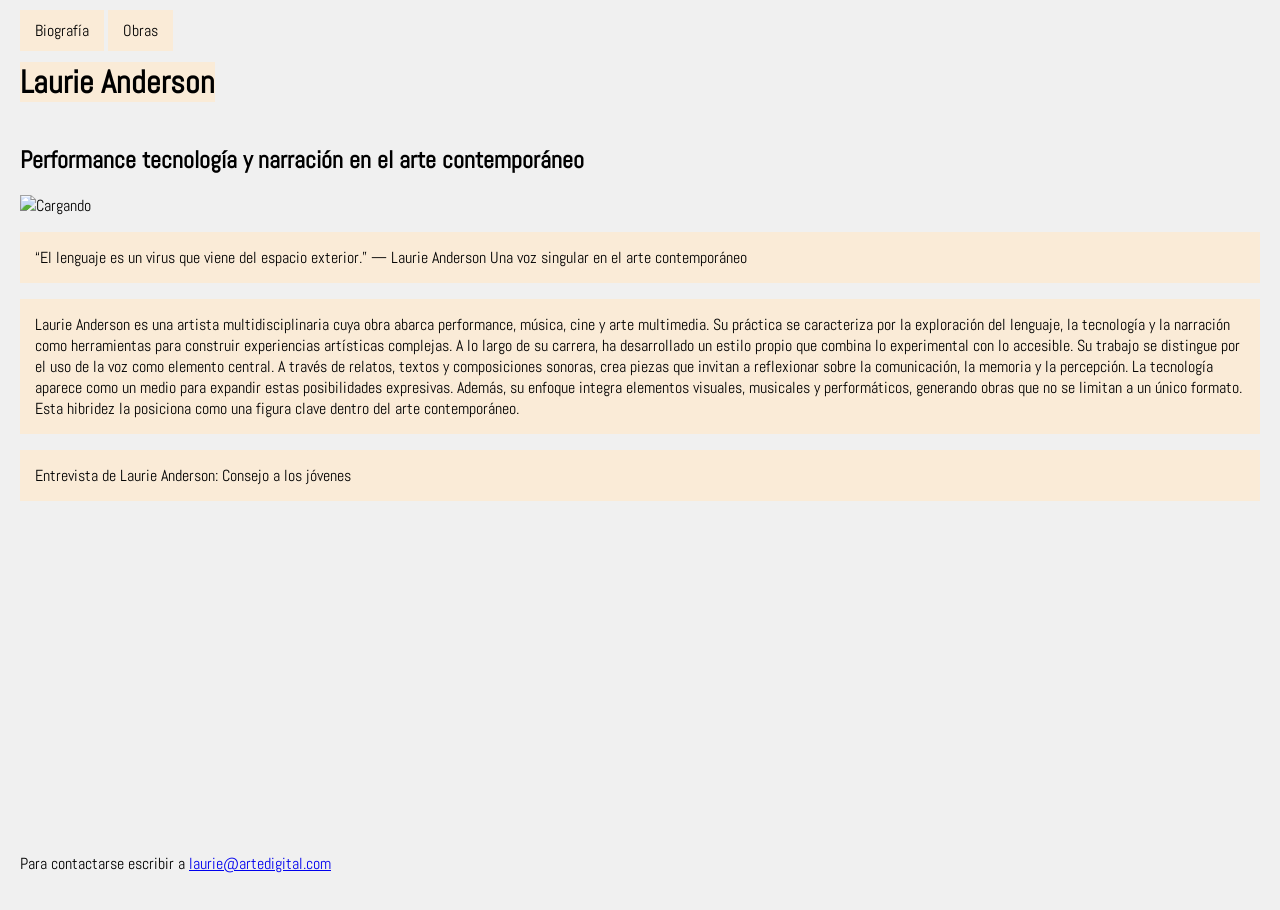
==== index.html @ 098a1d6d "fn" ====
<!DOCTYPE html>
<html lang="es"> 
<head>
<meta charset="UTF-8">
<title>Laurie Anderson</title> 
<link rel="preconnect" href="https://fonts.googleapis.com">
<link rel="preconnect" href="https://fonts.gstatic.com" crossorigin>
<link href="https://fonts.googleapis.com/css2?family=Abel&family=Cormorant:ital,wght@0,300..700;1,300..700&display=swap" rel="stylesheet">
<link rel="stylesheet" href="p2.css">
</head>
<body>
    <header>
    <nav class="menu">
        <a href="pagina2.html">Biografía</a>
        <a href="pagina3.html">Obras</a>
    </nav>
    <h1>Laurie Anderson</h1>
    <h2>Performance tecnología y narración en el arte contemporáneo</h2>              
    <img src="../Parcial-segunda-parte/fotos1/art2.jpg" alt="Cargando" height="300" width="400">
    </header>
    <main>
        <section class="intro">    
    <p>“El lenguaje es un virus que viene del espacio exterior.” — Laurie Anderson Una voz singular en el arte contemporáneo</p>
    <p> Laurie Anderson es una artista multidisciplinaria cuya obra abarca performance, música, cine y arte multimedia. Su práctica se caracteriza por la exploración del lenguaje, la tecnología y la narración como herramientas para construir experiencias artísticas complejas. 
        A lo largo de su carrera, ha desarrollado un estilo propio que combina lo experimental con lo accesible. Su trabajo se distingue por el uso de la voz como elemento central. A través de relatos, textos y composiciones sonoras, crea piezas que invitan a reflexionar sobre 
        la comunicación, la memoria y la percepción. La tecnología aparece como un medio para expandir estas posibilidades expresivas. Además, su enfoque integra elementos visuales, musicales y performáticos, 
        generando obras que no se limitan a un único formato. Esta hibridez la posiciona como una figura clave dentro del arte contemporáneo.</p>
          <aside>
               <p>Entrevista de Laurie Anderson: Consejo a los jóvenes</p>
            <iframe 
                width="560" 
                height="315" 
                src="https://www.youtube.com/embed/Vzt2p4XkKco" 
                title="Laurie Anderson Interview: Advice to the Young" 
                frameborder="0" 
                allow="accelerometer; autoplay; clipboard-write; encrypted-media; gyroscope; picture-in-picture; web-share" 
                allowfullscreen>
            </iframe>
          </aside>
    </section>
    </main>
    <footer class="contacto">
        <p>Para contactarse escribir a <a href="mailto:laurie@artedigital.com">laurie@artedigital.com</a></p>
    </footer>
</body>
</html>
---- p2.css ----
body {
    font-family: 'Abel', sans-serif;
    background-color: #f0f0f0;
    margin: 0;
    padding: 20px;

}
body {
    background-image: url('../Parcial-segunda-parte/fotos1/fondo1.png');
}
h1, h3 { 
    background-color: antiquewhite;
    display: inline-block;
}
.intro p{
    background-color: antiquewhite;
    padding: 15px;

}
.menu a {
    background-color: antiquewhite;
    padding: 10px 15px;
    text-decoration: none;
    color: black;
}
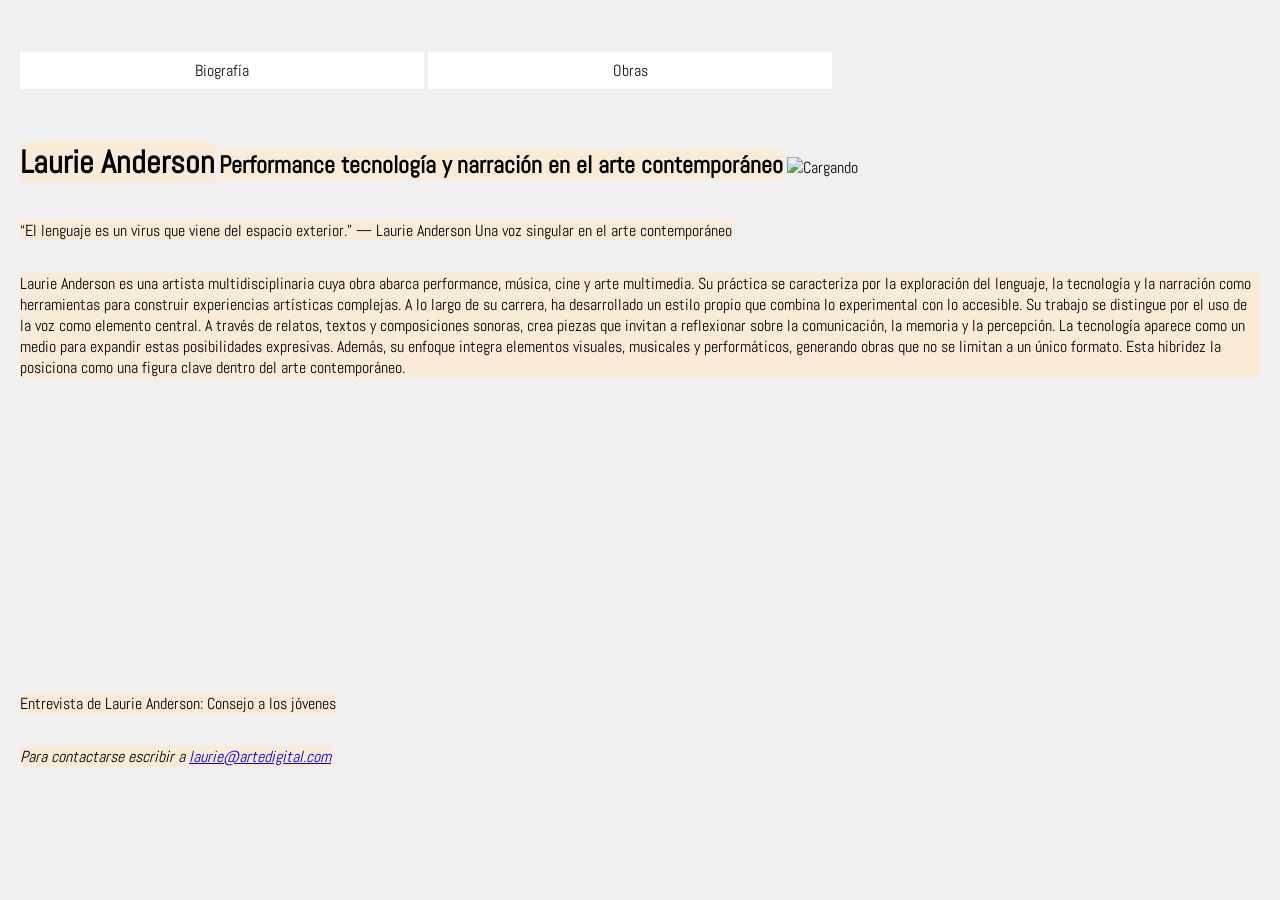
==== commit cacf0412: "dec" ====
--- a/index.html
+++ b/index.html
@@ -40,7 +40,9 @@
     </section>
     </main>
     <footer class="contacto">
+        <address>
         <p>Para contactarse escribir a <a href="mailto:laurie@artedigital.com">laurie@artedigital.com</a></p>
+        </address>
     </footer>
 </body>
 </html>
--- a/p2.css
+++ b/p2.css
@@ -3,23 +3,37 @@
     background-color: #f0f0f0;
     margin: 0;
     padding: 20px;
-
-}
-body {
     background-image: url('../Parcial-segunda-parte/fotos1/fondo1.png');
 }
-h1, h3 { 
+h1, h2, h3, p, a, ul, li { 
     background-color: antiquewhite;
     display: inline-block;
 }
-.intro p{
+nav a:link {
+    color: #10110f; 
+    text-decoration: none;
+    padding: 8px 16px;
+    background-color: #ffffff; 
+    transition: all 0.3s ease;
+}
+nav a:visited {
+    color: #1a1f55; 
+    text-decoration: none;
+    padding: 8px 16px;
+    background-color: #b3b597;
+}
+nav a:hover {
+    color: #000000;
+    background-color: #434db9;
+}
+nav a:active {
+    color: #7c61ba;
+    background-color: #dcc9a3;
+}
+nav a {
     background-color: antiquewhite;
-    padding: 15px;
-
-}
-.menu a {
-    background-color: antiquewhite;
-    padding: 10px 15px;
-    text-decoration: none;
-    color: black;
+    width: 30%;          
+    padding: 1rem;         
+    margin: 2rem auto;   
+    text-align: center;    
 }
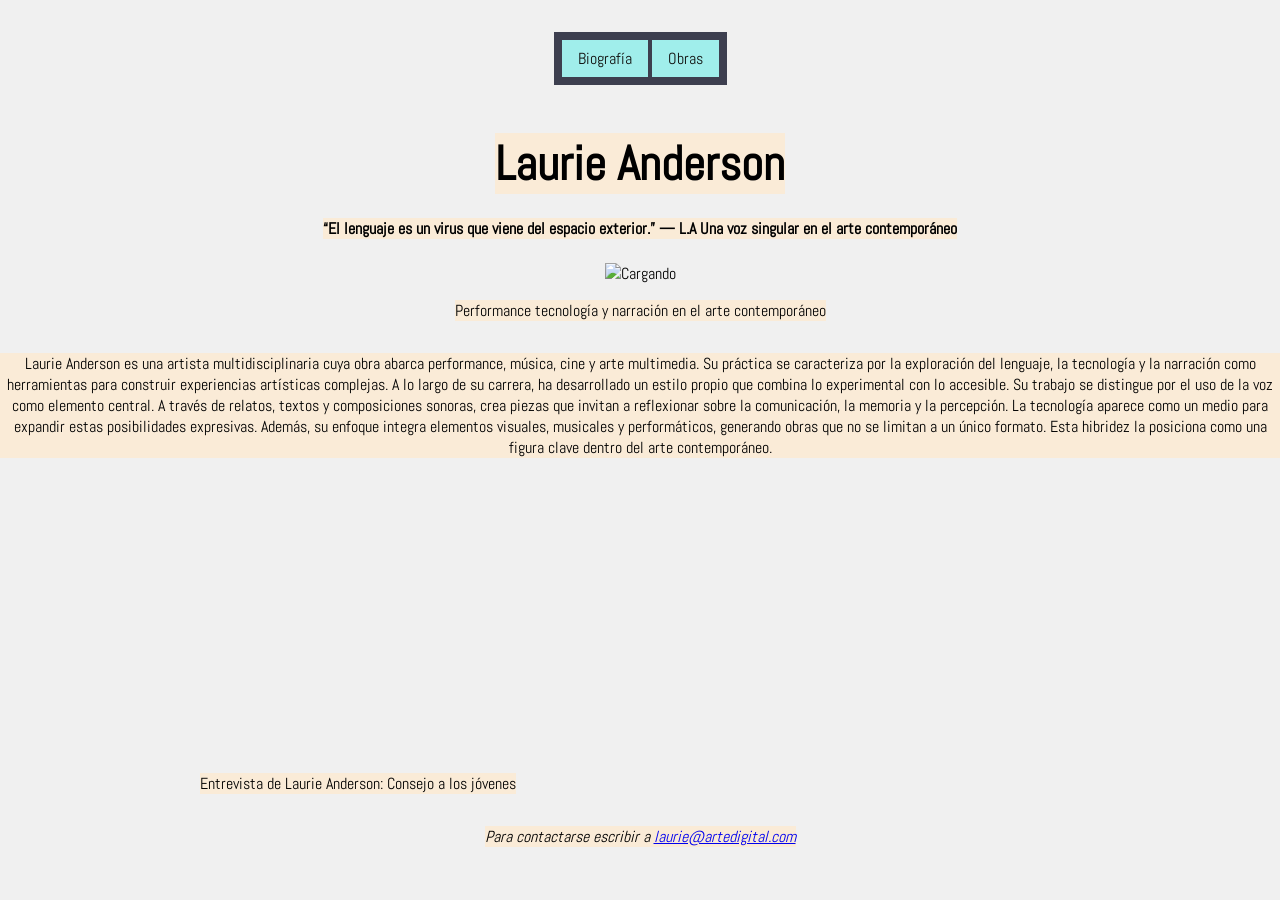
==== commit 59af59d9: "ste" ====
--- a/index.html
+++ b/index.html
@@ -15,12 +15,12 @@
         <a href="pagina3.html">Obras</a>
     </nav>
     <h1>Laurie Anderson</h1>
-    <h2>Performance tecnología y narración en el arte contemporáneo</h2>              
+    <h3>“El lenguaje es un virus que viene del espacio exterior.” — L.A Una voz singular en el arte contemporáneo</h3>              
     <img src="../Parcial-segunda-parte/fotos1/art2.jpg" alt="Cargando" height="300" width="400">
     </header>
     <main>
         <section class="intro">    
-    <p>“El lenguaje es un virus que viene del espacio exterior.” — Laurie Anderson Una voz singular en el arte contemporáneo</p>
+    <p>Performance tecnología y narración en el arte contemporáneo</p>
     <p> Laurie Anderson es una artista multidisciplinaria cuya obra abarca performance, música, cine y arte multimedia. Su práctica se caracteriza por la exploración del lenguaje, la tecnología y la narración como herramientas para construir experiencias artísticas complejas. 
         A lo largo de su carrera, ha desarrollado un estilo propio que combina lo experimental con lo accesible. Su trabajo se distingue por el uso de la voz como elemento central. A través de relatos, textos y composiciones sonoras, crea piezas que invitan a reflexionar sobre 
         la comunicación, la memoria y la percepción. La tecnología aparece como un medio para expandir estas posibilidades expresivas. Además, su enfoque integra elementos visuales, musicales y performáticos, 
--- a/p2.css
+++ b/p2.css
@@ -1,39 +1,58 @@
 body {
     font-family: 'Abel', sans-serif;
     background-color: #f0f0f0;
+    text-align: center;
+    width: 100%;
     margin: 0;
-    padding: 20px;
+    padding: 0;
     background-image: url('../Parcial-segunda-parte/fotos1/fondo1.png');
 }
-h1, h2, h3, p, a, ul, li { 
+ p, a, ul, li { 
     background-color: antiquewhite;
     display: inline-block;
+}
+h1 {
+    background-color: antiquewhite;
+    font-size: 3rem;
+    width: max-content;
+    margin: 0 auto 1.5rem auto;
+    text-align: center;
+}
+h3 {
+    background-color: antiquewhite;
+    font-size: 1rem;
+    width: max-content;
+    margin: 0 auto 1.5rem auto;
+    text-align: center;
+}
+nav {
+    display: block;
+    background-color: #3d3f4f;
+    padding: 0.5rem 0.5rem;
+    margin-left: auto; 
+    margin-right: auto; 
+    margin-bottom: 3rem;
+    margin-top: 2rem;
+    width: max-content;
 }
 nav a:link {
     color: #10110f; 
     text-decoration: none;
-    padding: 8px 16px;
-    background-color: #ffffff; 
+    padding: 0.5rem 1rem;
+    background-color: #a0eeeb; 
     transition: all 0.3s ease;
 }
 nav a:visited {
-    color: #1a1f55; 
+    color: #070809; 
     text-decoration: none;
-    padding: 8px 16px;
-    background-color: #b3b597;
+    padding: 0.5rem 1rem;
+    background-color: #aeb7ba;
 }
 nav a:hover {
     color: #000000;
     background-color: #434db9;
 }
 nav a:active {
-    color: #7c61ba;
-    background-color: #dcc9a3;
+    color: #070609;
+    background-color: #bcd7e1;
 }
-nav a {
-    background-color: antiquewhite;
-    width: 30%;          
-    padding: 1rem;         
-    margin: 2rem auto;   
-    text-align: center;    
-}
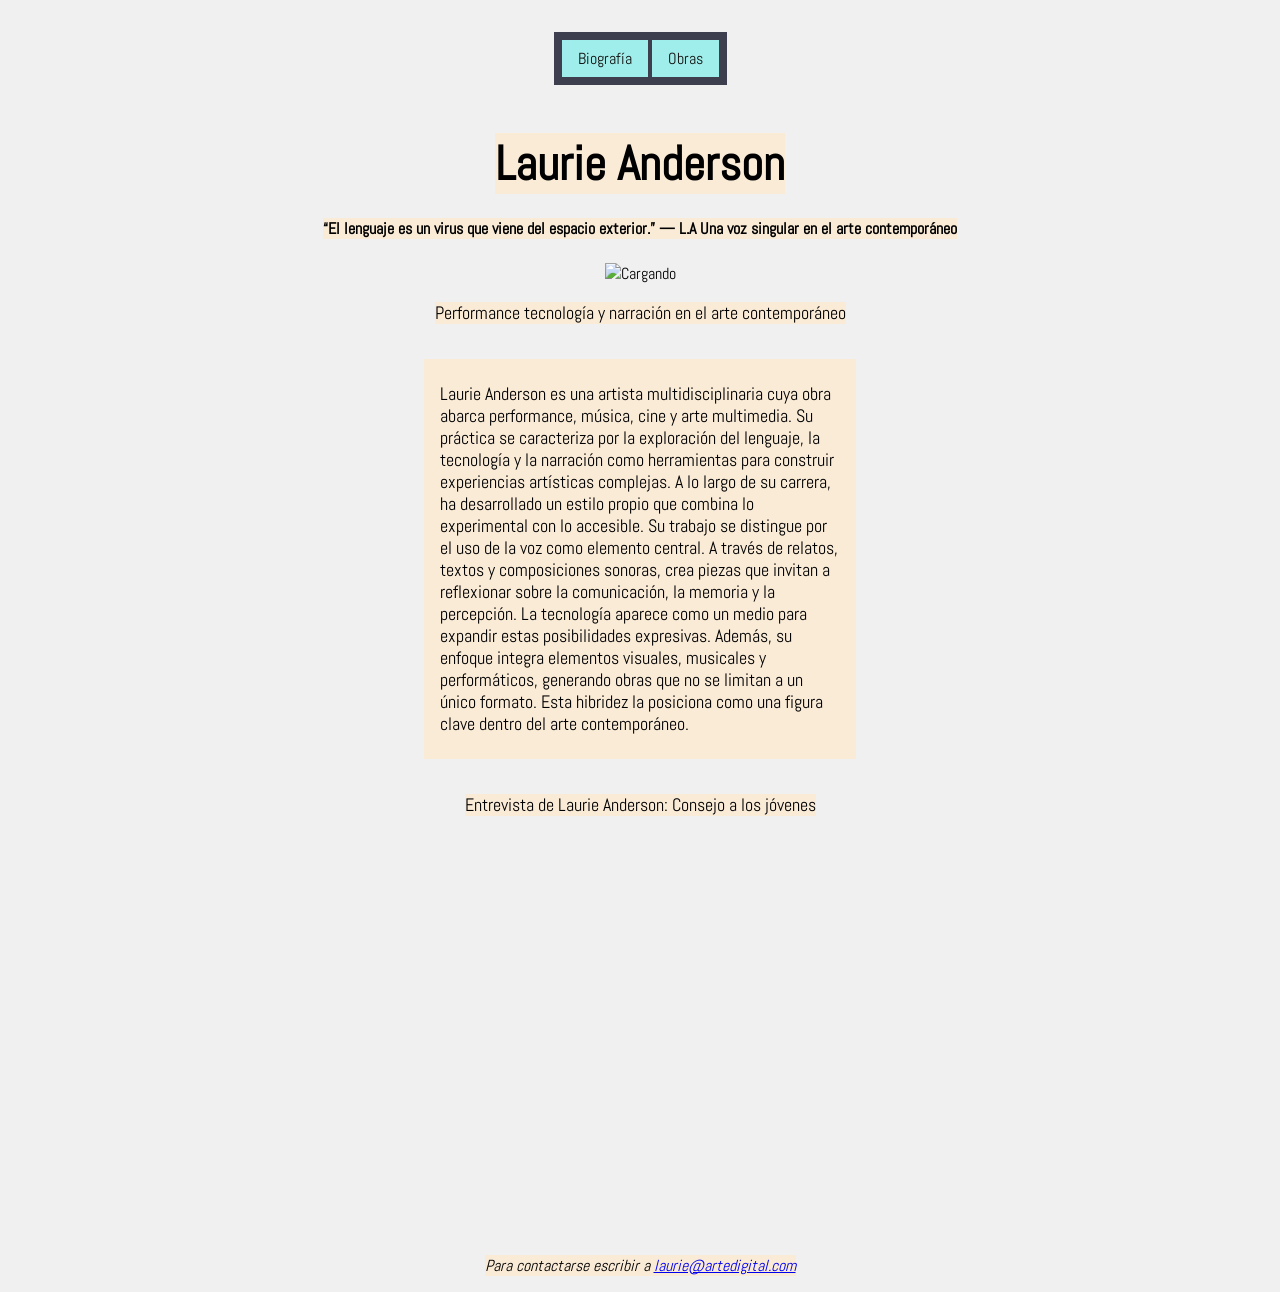
==== commit 7a6d7e61: "stp" ====
--- a/index.html
+++ b/index.html
@@ -20,14 +20,15 @@
     </header>
     <main>
         <section class="intro">    
-    <p>Performance tecnología y narración en el arte contemporáneo</p>
-    <p> Laurie Anderson es una artista multidisciplinaria cuya obra abarca performance, música, cine y arte multimedia. Su práctica se caracteriza por la exploración del lenguaje, la tecnología y la narración como herramientas para construir experiencias artísticas complejas. 
+    <p class="ent">Performance tecnología y narración en el arte contemporáneo</p>
+        <div>
+    <p class="cuad"> Laurie Anderson es una artista multidisciplinaria cuya obra abarca performance, música, cine y arte multimedia. Su práctica se caracteriza por la exploración del lenguaje, la tecnología y la narración como herramientas para construir experiencias artísticas complejas. 
         A lo largo de su carrera, ha desarrollado un estilo propio que combina lo experimental con lo accesible. Su trabajo se distingue por el uso de la voz como elemento central. A través de relatos, textos y composiciones sonoras, crea piezas que invitan a reflexionar sobre 
         la comunicación, la memoria y la percepción. La tecnología aparece como un medio para expandir estas posibilidades expresivas. Además, su enfoque integra elementos visuales, musicales y performáticos, 
         generando obras que no se limitan a un único formato. Esta hibridez la posiciona como una figura clave dentro del arte contemporáneo.</p>
-          <aside>
-               <p>Entrevista de Laurie Anderson: Consejo a los jóvenes</p>
-            <iframe 
+        <aside>
+               <p class="ent">Entrevista de Laurie Anderson: Consejo a los jóvenes</p>
+            <iframe class="uno"
                 width="560" 
                 height="315" 
                 src="https://www.youtube.com/embed/Vzt2p4XkKco" 
@@ -36,7 +37,8 @@
                 allow="accelerometer; autoplay; clipboard-write; encrypted-media; gyroscope; picture-in-picture; web-share" 
                 allowfullscreen>
             </iframe>
-          </aside>
+        </aside>
+        </div>
     </section>
     </main>
     <footer class="contacto">
--- a/p2.css
+++ b/p2.css
@@ -56,3 +56,28 @@
     color: #070609;
     background-color: #bcd7e1;
 }
+main {
+    max-width: 1000px;      
+    margin: 0 auto;          
+    display: block;
+}
+p.ent {
+    font-size: 1.1rem;
+}
+p.cuad {
+    display: inline-block;
+    width: 40%;
+    padding: 1.5rem 1rem;
+    font-size: 1.1rem;
+    text-align: left;
+    vertical-align: top;
+}
+aside.uno {
+    display: inline-block;
+    width: 45%;
+    text-align: center;
+}
+iframe.uno {
+    width: 100%;
+    height: 25rem;
+}
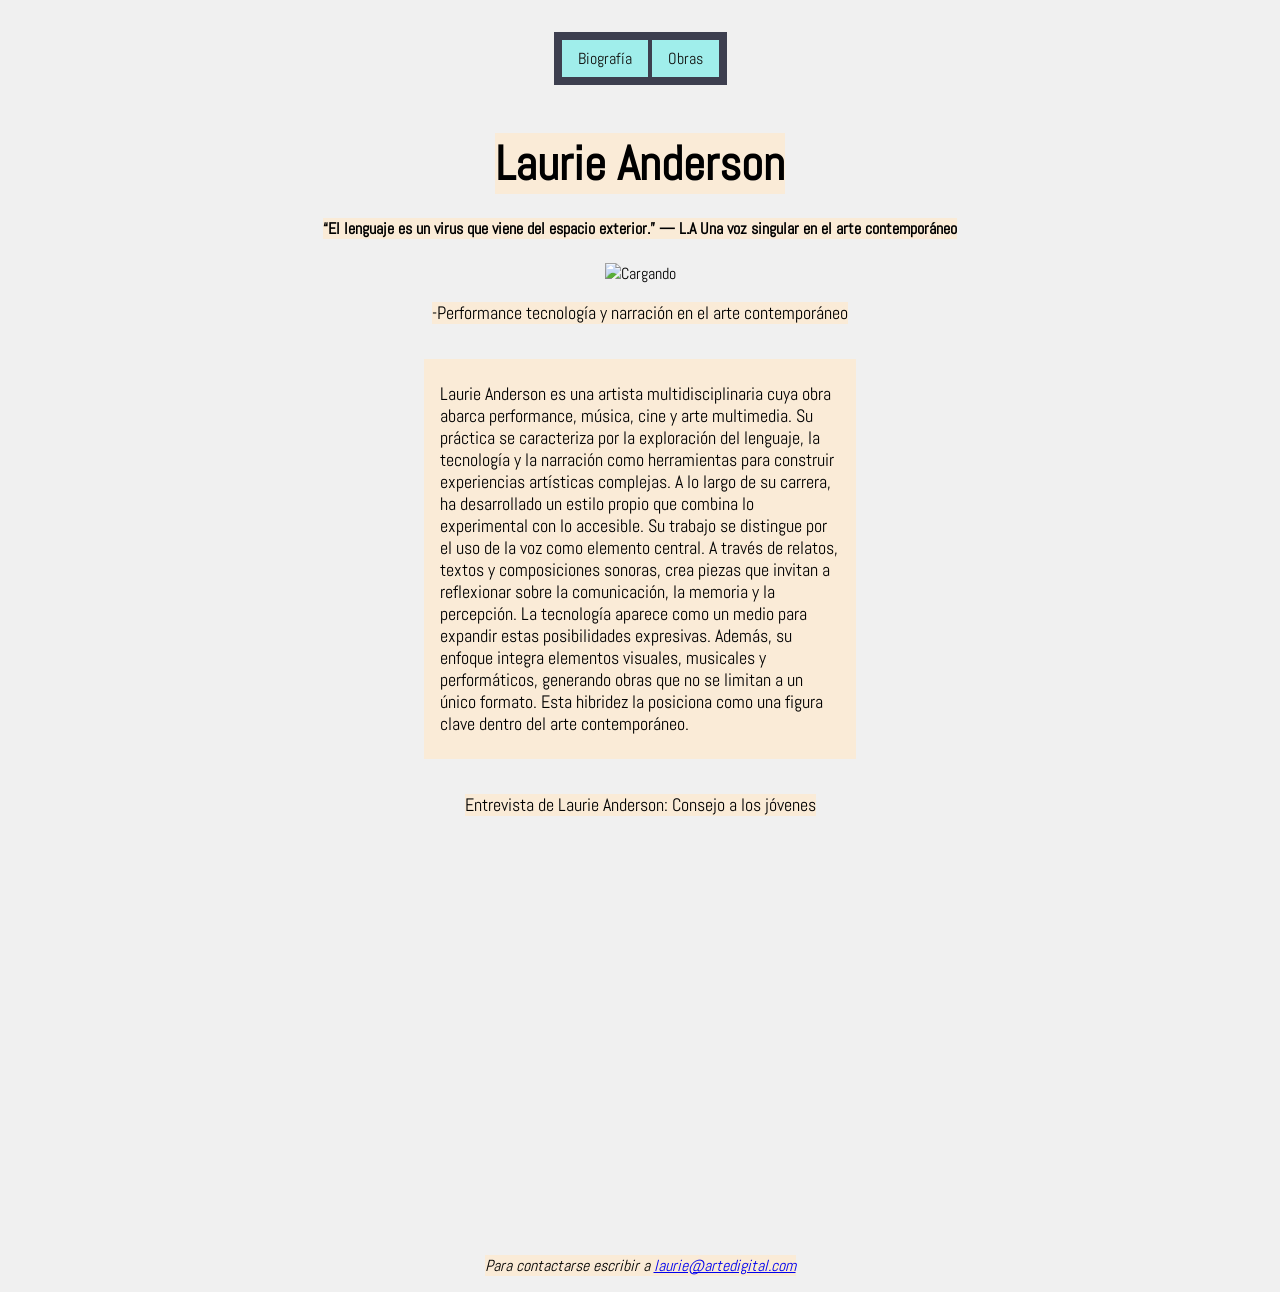
==== commit 26ebd148: "css" ====
--- a/index.html
+++ b/index.html
@@ -20,7 +20,7 @@
     </header>
     <main>
         <section class="intro">    
-    <p class="ent">Performance tecnología y narración en el arte contemporáneo</p>
+    <p class="ent">-Performance tecnología y narración en el arte contemporáneo</p>
         <div>
     <p class="cuad"> Laurie Anderson es una artista multidisciplinaria cuya obra abarca performance, música, cine y arte multimedia. Su práctica se caracteriza por la exploración del lenguaje, la tecnología y la narración como herramientas para construir experiencias artísticas complejas. 
         A lo largo de su carrera, ha desarrollado un estilo propio que combina lo experimental con lo accesible. Su trabajo se distingue por el uso de la voz como elemento central. A través de relatos, textos y composiciones sonoras, crea piezas que invitan a reflexionar sobre 
--- a/p2.css
+++ b/p2.css
@@ -7,9 +7,13 @@
     padding: 0;
     background-image: url('../Parcial-segunda-parte/fotos1/fondo1.png');
 }
- p, a, ul, li { 
+p, a {
     background-color: antiquewhite;
     display: inline-block;
+}
+ul, li {
+    background-color: antiquewhite;
+    display: block;
 }
 h1 {
     background-color: antiquewhite;
@@ -80,4 +84,29 @@
 iframe.uno {
     width: 100%;
     height: 25rem;
-}+}
+p.subtitulo {
+    font-size: 2rem;
+    font-weight: bold;
+}
+.subtitulo-lista {
+    background-color: antiquewhite;
+    font-size: 1.3rem;
+    font-weight: bold;
+    width: max-content;
+    margin: 1.5rem auto 0.5rem auto;
+}
+ul {
+    background-color: antiquewhite;
+    display: block;
+    width: max-content;
+    margin: 0 auto 2rem auto;
+    text-align: left;
+    padding: 0.8rem 2rem;
+    list-style: disc;
+}
+li {
+    background-color: transparent;
+    display: list-item;
+    margin: 0.4rem 0;
+}
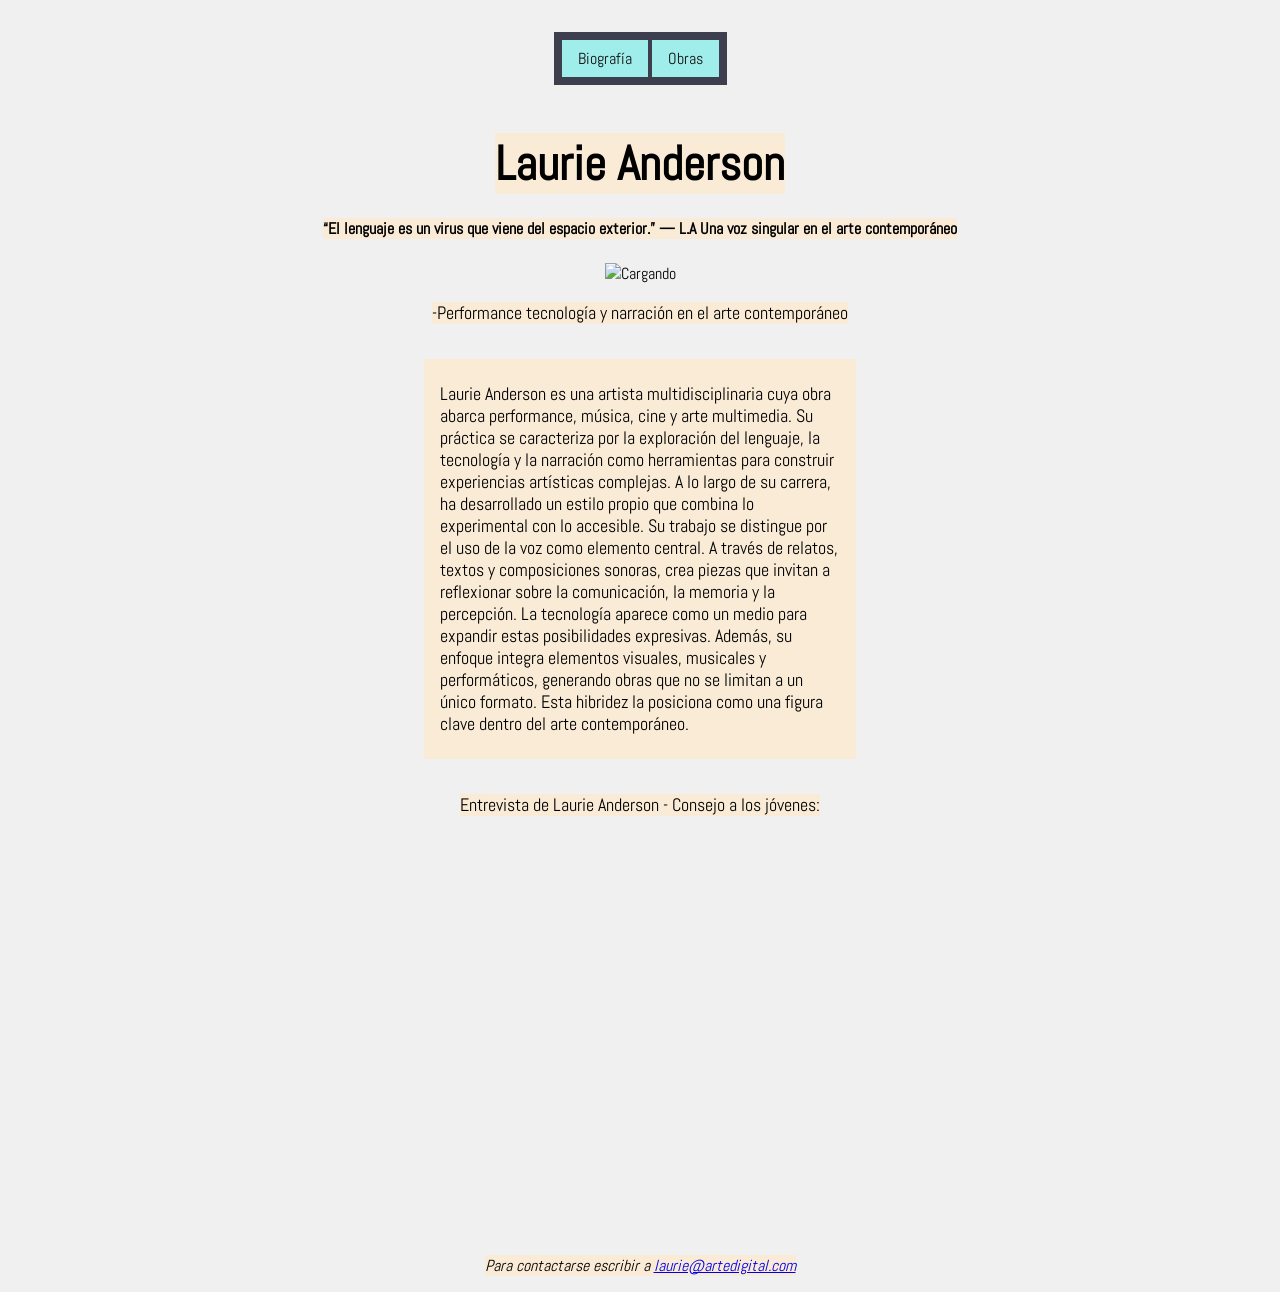
==== commit f68869fa: "correciones" ====
--- a/index.html
+++ b/index.html
@@ -27,7 +27,7 @@
         la comunicación, la memoria y la percepción. La tecnología aparece como un medio para expandir estas posibilidades expresivas. Además, su enfoque integra elementos visuales, musicales y performáticos, 
         generando obras que no se limitan a un único formato. Esta hibridez la posiciona como una figura clave dentro del arte contemporáneo.</p>
         <aside>
-               <p class="ent">Entrevista de Laurie Anderson: Consejo a los jóvenes</p>
+               <p class="ent">Entrevista de Laurie Anderson - Consejo a los jóvenes:</p>
             <iframe class="uno"
                 width="560" 
                 height="315" 
--- a/p2.css
+++ b/p2.css
@@ -75,12 +75,7 @@
     font-size: 1.1rem;
     text-align: left;
     vertical-align: top;
-}
-aside.uno {
-    display: inline-block;
-    width: 45%;
-    text-align: center;
-}
+} 
 iframe.uno {
     width: 100%;
     height: 25rem;
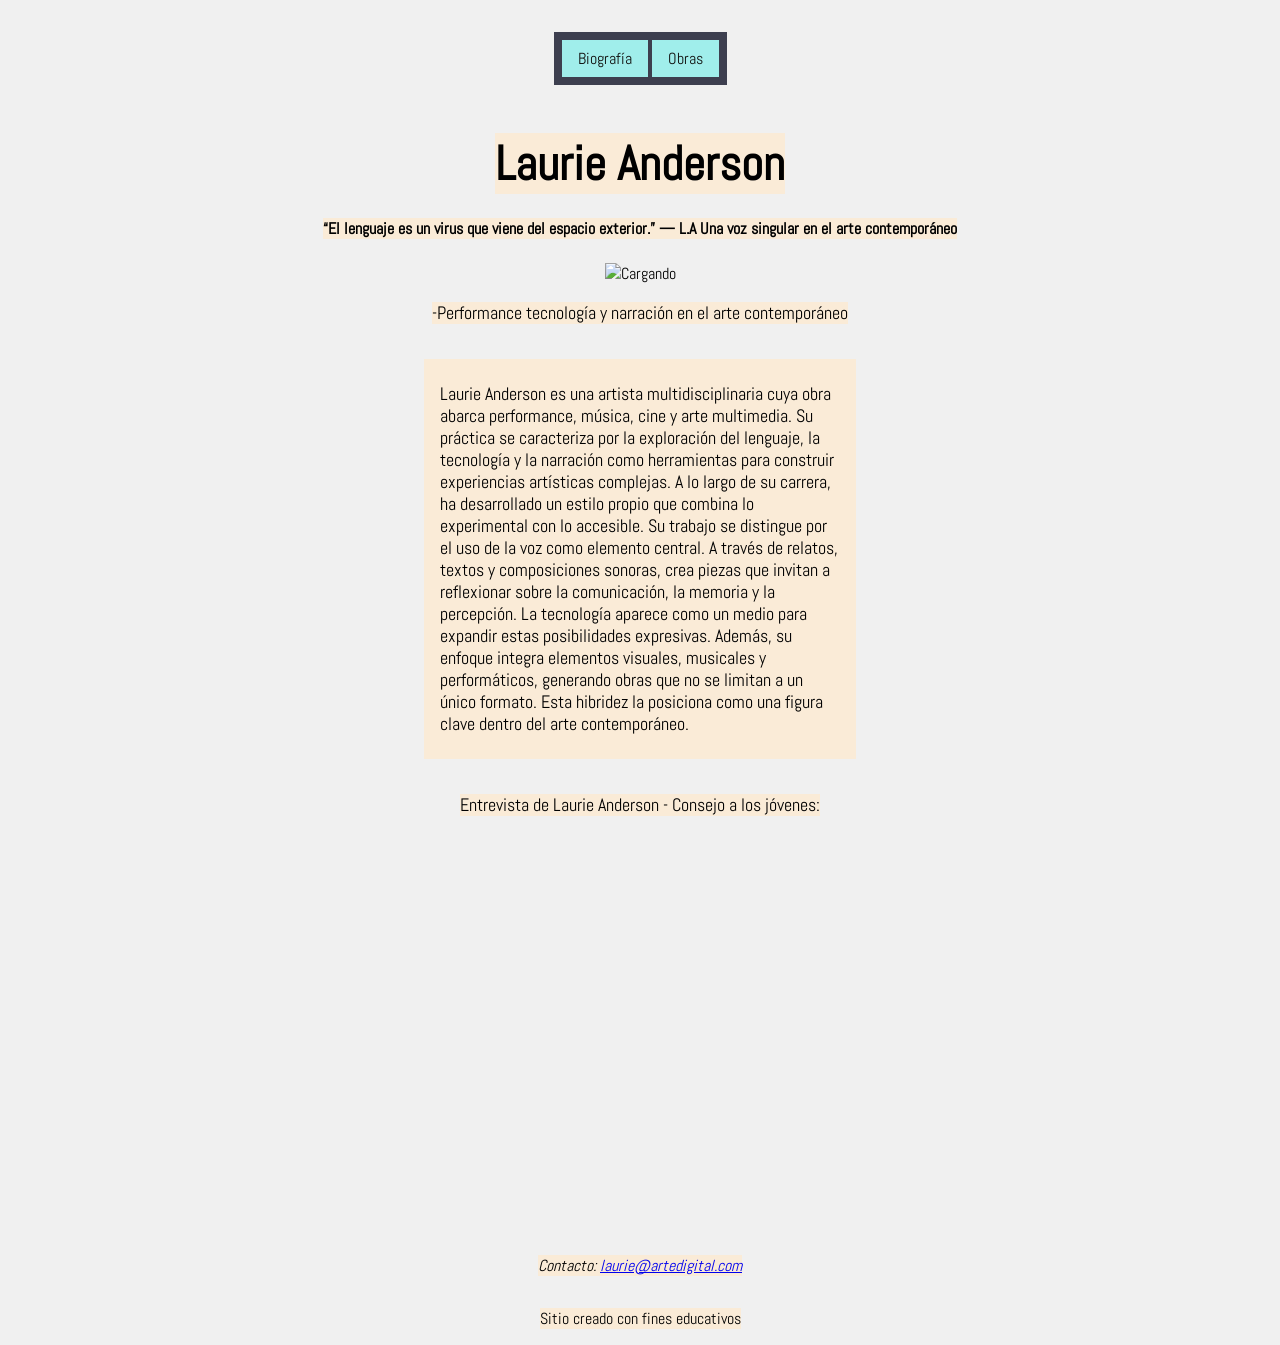
==== commit eac15e2c: "correciones" ====
--- a/index.html
+++ b/index.html
@@ -41,10 +41,11 @@
         </div>
     </section>
     </main>
-    <footer class="contacto">
-        <address>
-        <p>Para contactarse escribir a <a href="mailto:laurie@artedigital.com">laurie@artedigital.com</a></p>
-        </address>
-    </footer>
+   <footer>
+    <address>
+        <p>Contacto: <a href="mailto:laurie@artedigital.com">laurie@artedigital.com</a></p>
+    </address>
+    <p>Sitio creado con fines educativos</p>
+</footer>
 </body>
 </html>
--- a/p2.css
+++ b/p2.css
@@ -80,9 +80,12 @@
     width: 100%;
     height: 25rem;
 }
-p.subtitulo {
+h2 {
+    background-color: antiquewhite;
     font-size: 2rem;
     font-weight: bold;
+    width: max-content;
+    margin: 0 auto 1.5rem auto;
 }
 .subtitulo-lista {
     background-color: antiquewhite;
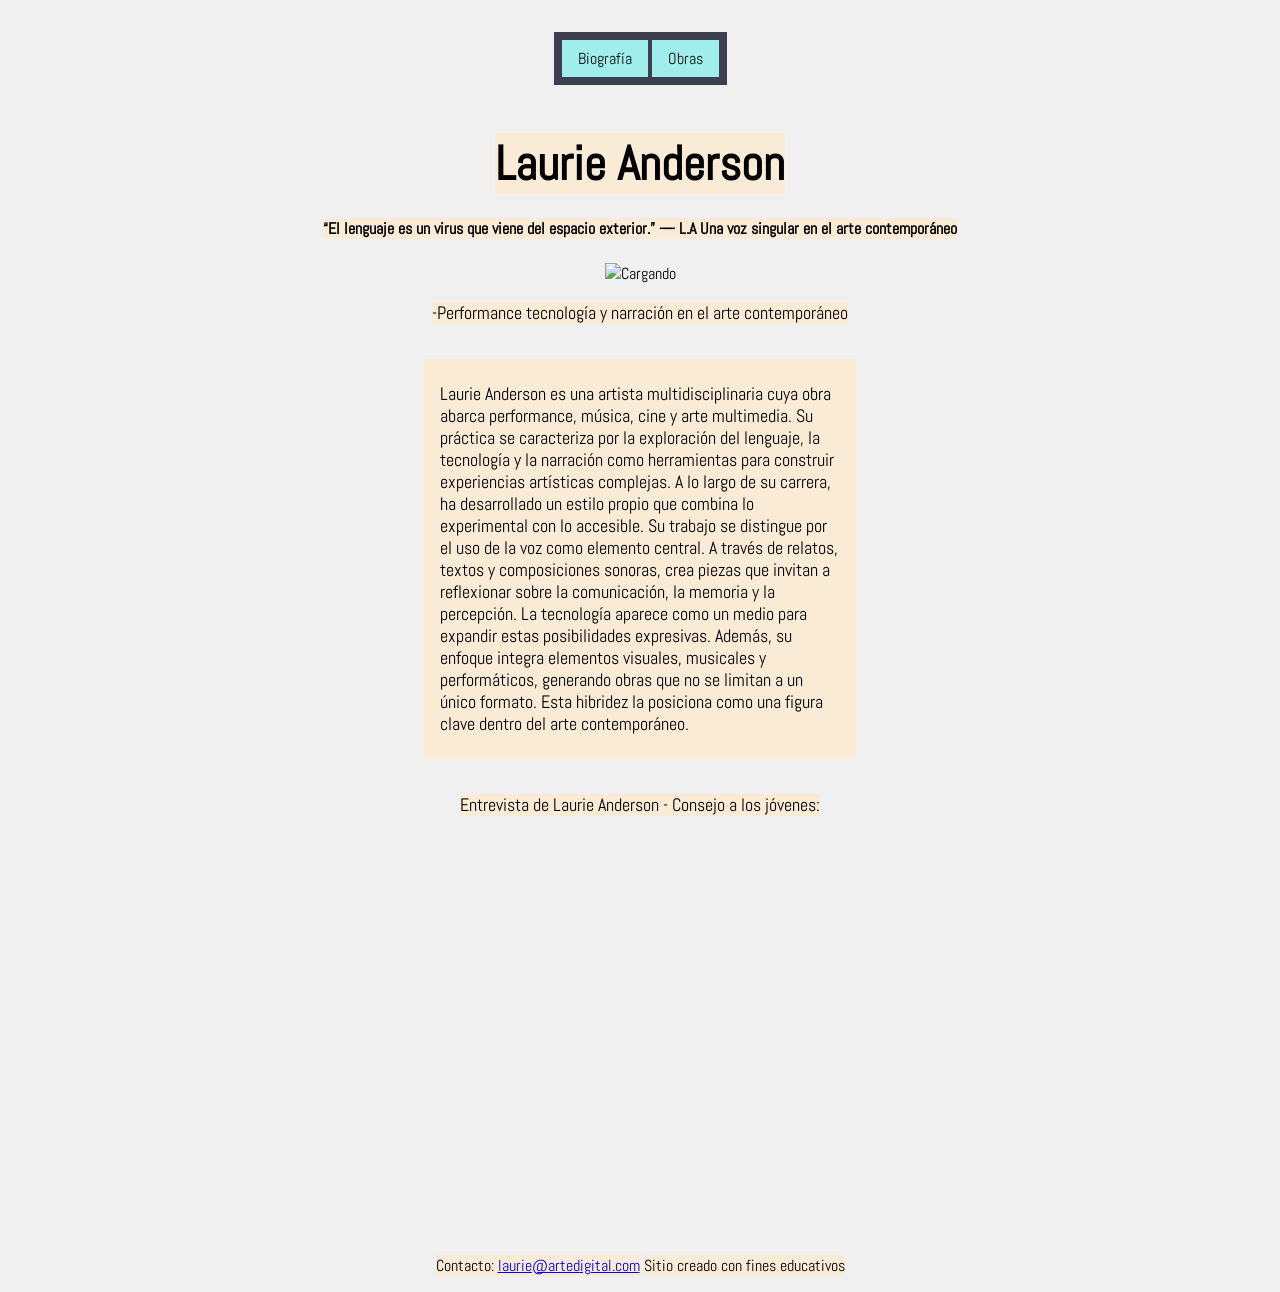
==== commit 4fd587fa: "c" ====
--- a/index.html
+++ b/index.html
@@ -42,9 +42,7 @@
     </section>
     </main>
    <footer>
-    <address>
-        <p>Contacto: <a href="mailto:laurie@artedigital.com">laurie@artedigital.com</a></p>
-    </address>
+            <p>Contacto: <a href="mailto:laurie@artedigital.com">laurie@artedigital.com</a></p>
     <p>Sitio creado con fines educativos</p>
 </footer>
 </body>
